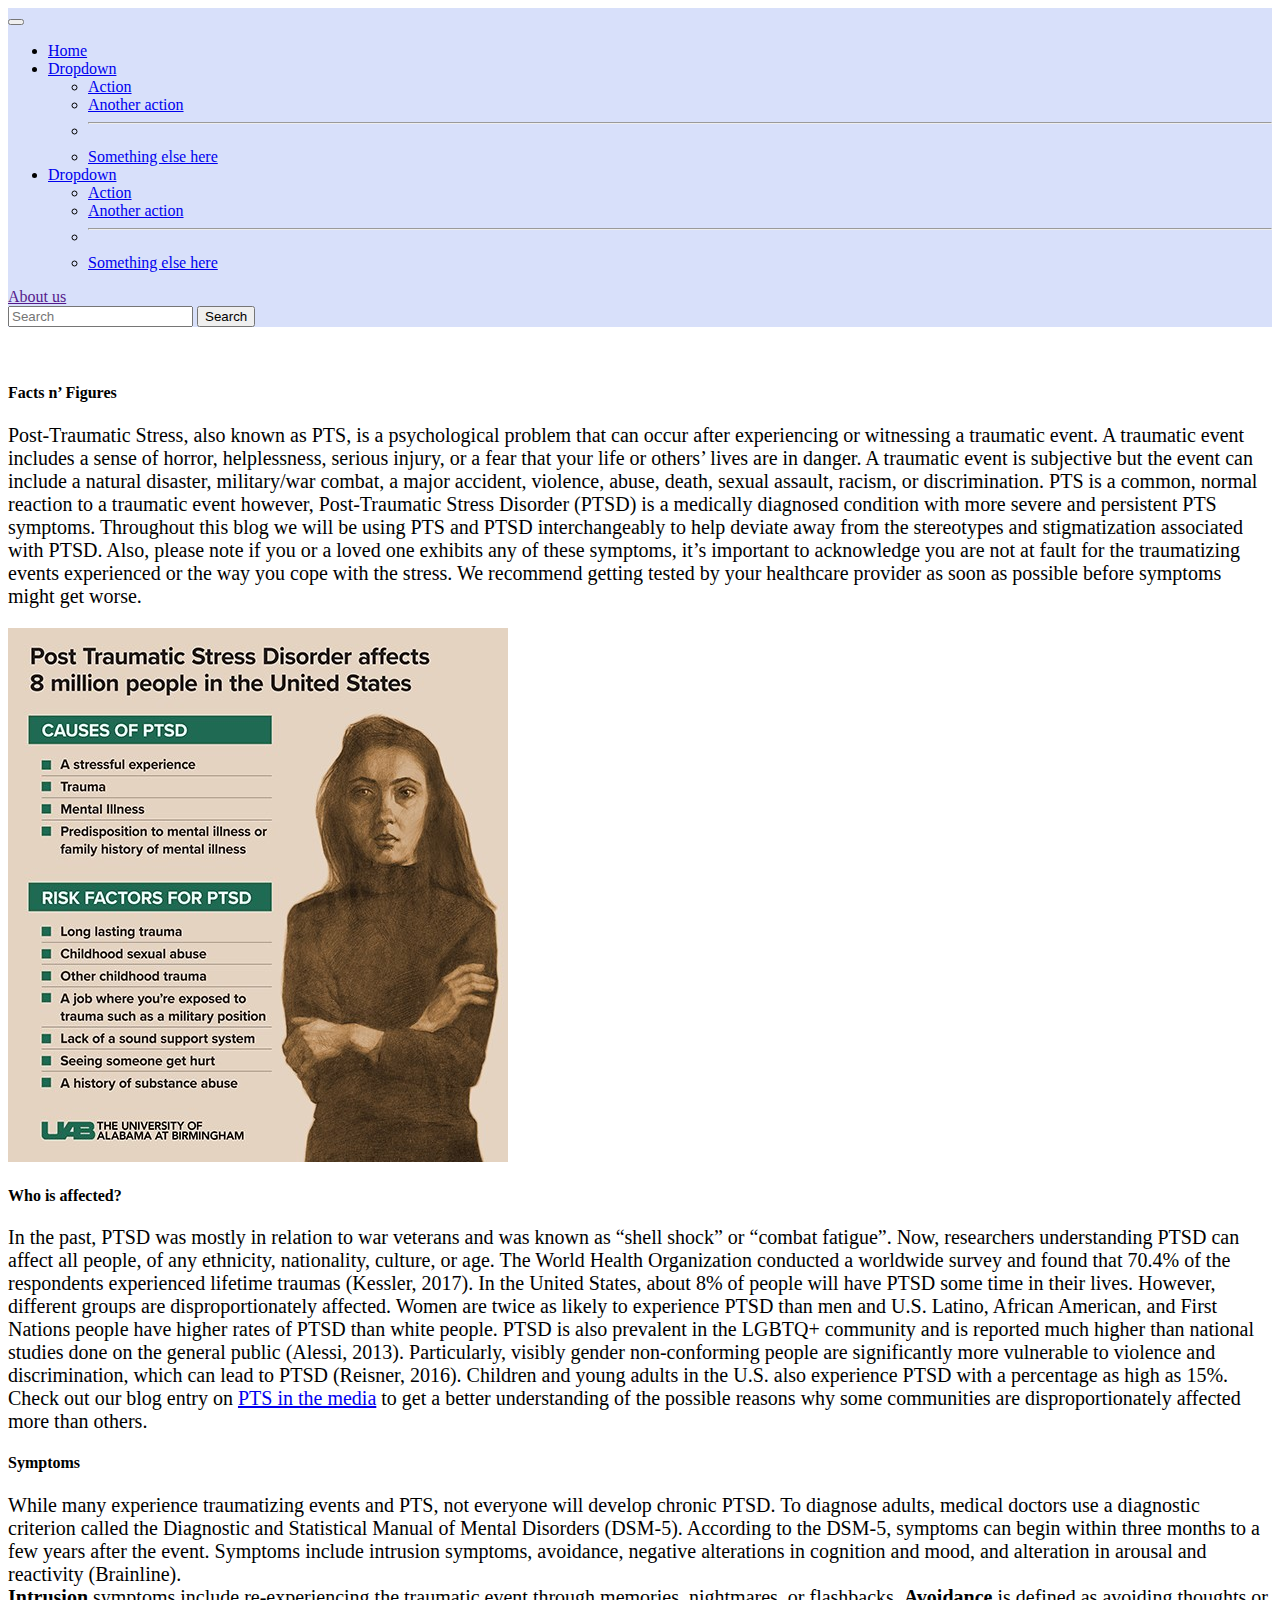
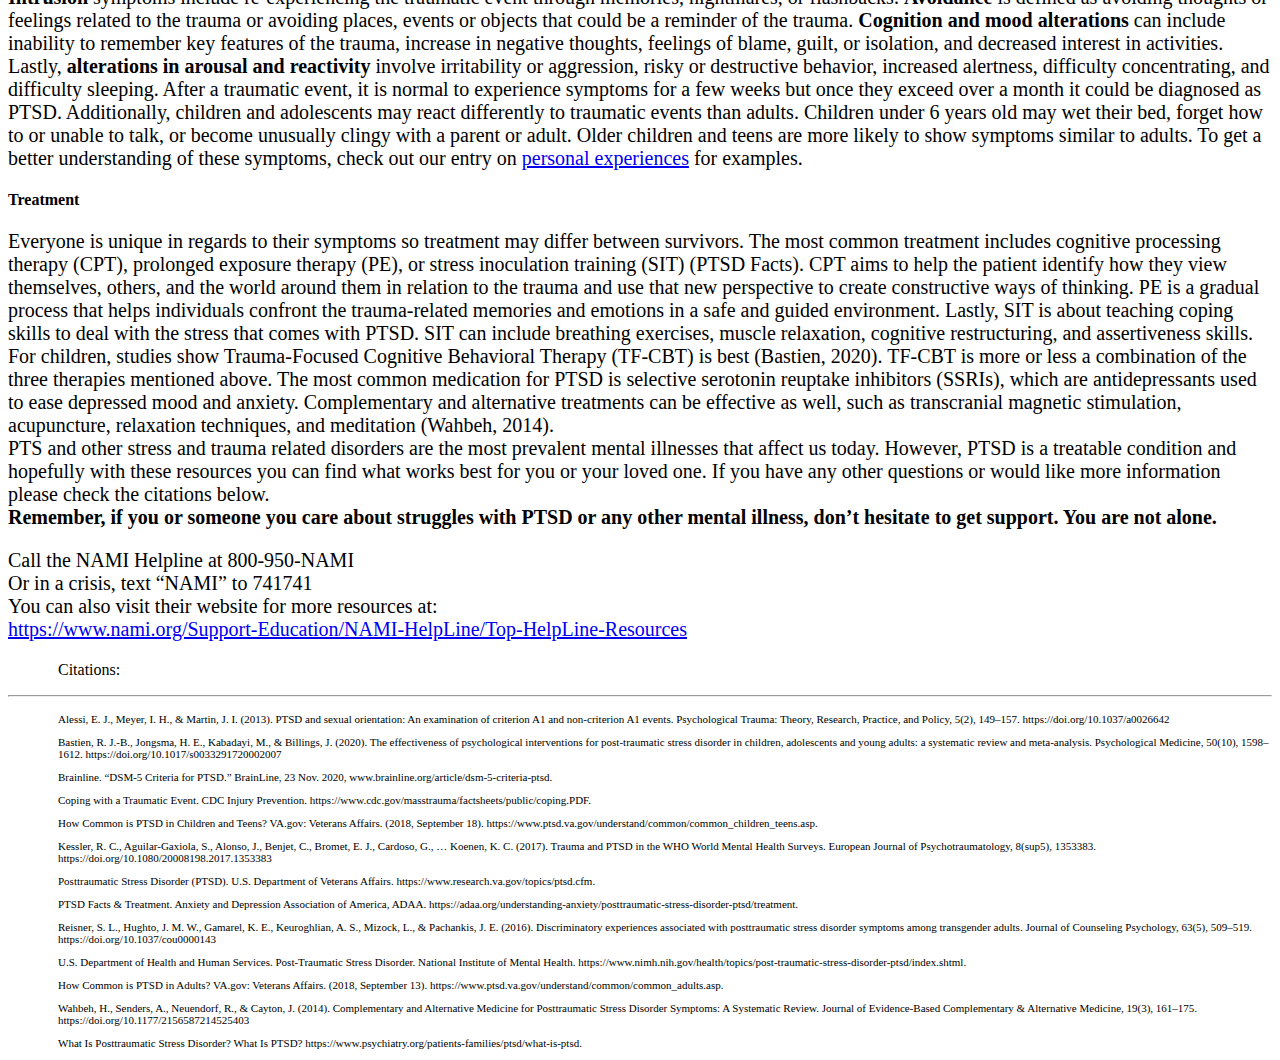
==== facts.html @ 83daf01c "new pages were added and connected to main page" ====
<!doctype html>
<html lang="en">

<head>
    <!-- Required meta tags -->
    <meta charset="utf-8">
    <meta name="viewport" content="width=device-width, initial-scale=1">

    <!-- Bootstrap CSS -->
    <link href="https://cdn.jsdelivr.net/npm/bootstrap@5.0.0-beta1/dist/css/bootstrap.min.css" rel="stylesheet"
        integrity="sha384-giJF6kkoqNQ00vy+HMDP7azOuL0xtbfIcaT9wjKHr8RbDVddVHyTfAAsrekwKmP1" crossorigin="anonymous">
    <link rel="stylesheet" href="style.css">
    <title>Facts and Figures on PTS</title>
</head>

<body>
    <div class="container-fluid">
        <nav class="navbar navbar-expand-lg navbar-light" id="navbar">
            <div class="container-fluid">
                <a class="navbar-brand" href="#"></a>
                <button class="navbar-toggler" type="button" data-bs-toggle="collapse"
                    data-bs-target="#navbarSupportedContent" aria-controls="navbarSupportedContent"
                    aria-expanded="false" aria-label="Toggle navigation">
                    <span class="navbar-toggler-icon"></span>
                </button>
                <div class="collapse navbar-collapse" id="navbarSupportedContent">
                    <ul class="navbar-nav me-auto mb-2 mb-lg-0">
                        <li class="nav-item">
                            <a class="nav-link active" aria-current="page" href="./index.html">Home</a>
                        </li>
                        <li class="nav-item dropdown">
                            <a class="nav-link dropdown-toggle" href="#" id="navbarDropdown" role="button"
                                data-bs-toggle="dropdown" aria-expanded="false">
                                Dropdown
                            </a>
                            <ul class="dropdown-menu" aria-labelledby="navbarDropdown">
                                <li><a class="dropdown-item" href="#">Action</a></li>
                                <li><a class="dropdown-item" href="#">Another action</a></li>
                                <li>
                                    <hr class="dropdown-divider">
                                </li>
                                <li><a class="dropdown-item" href="#">Something else here</a></li>
                            </ul>
                        </li>
                        <li class="nav-item dropdown">
                            <a class="nav-link dropdown-toggle" href="#" id="navbarDropdown" role="button"
                                data-bs-toggle="dropdown" aria-expanded="false">
                                Dropdown
                            </a>
                            <ul class="dropdown-menu" aria-labelledby="navbarDropdown">
                                <li><a class="dropdown-item" href="#">Action</a></li>
                                <li><a class="dropdown-item" href="#">Another action</a></li>
                                <li>
                                    <hr class="dropdown-divider">
                                </li>
                                <li><a class="dropdown-item" href="#">Something else here</a></li>
                            </ul>
                        </li>
                    </ul>
                    <div class="nav-item">
                        <a class="nav-link" href="">About us</a>
                    </div>
                    <form class="d-flex">
                        <input class="form-control me-2" type="search" placeholder="Search" aria-label="Search">
                        <button class="btn btn-outline-success" type="submit">Search</button>
                    </form>
                </div>
            </div>
        </nav>
    </div>
    <br>
    <br>
    <div class="container">
        <div class="row">
            <h4>Facts n’ Figures</h4>
            <div class="col-6">
                <p>Post-Traumatic Stress, also known as PTS, is a psychological problem that can occur after
                    experiencing or witnessing
                    a traumatic event. A traumatic event includes a sense of horror, helplessness, serious injury, or a
                    fear that your
                    life or others’ lives are in danger. A traumatic event is subjective but the event can include a
                    natural disaster,
                    military/war combat, a major accident, violence, abuse, death, sexual assault, racism, or
                    discrimination. PTS is a
                    common, normal reaction to a traumatic event however, Post-Traumatic Stress Disorder (PTSD) is a
                    medically diagnosed
                    condition with more severe and persistent PTS symptoms. Throughout this blog we will be using PTS
                    and PTSD
                    interchangeably to help deviate away from the stereotypes and stigmatization associated with PTSD.
                    Also, please note
                    if you or a loved one exhibits any of these symptoms, it’s important to acknowledge you are not at
                    fault for the
                    traumatizing events experienced or the way you cope with the stress. We recommend getting tested by
                    your healthcare
                    provider as soon as possible before symptoms might get worse.
                </p>

            </div>
            <div class="col-6">
                <img src="./image/ptsd-1.jpg" alt="">
            </div>

            <h4>Who is affected?</h4>
            <p>In the past, PTSD was mostly in relation to war veterans and was known as “shell shock” or “combat
                fatigue”. Now,
                researchers understanding PTSD can affect all people, of any ethnicity, nationality, culture, or age.
                The World
                Health Organization conducted a worldwide survey and found that 70.4% of the respondents experienced
                lifetime
                traumas (Kessler, 2017). In the United States, about 8% of people will have PTSD some time in their
                lives. However,
                different groups are disproportionately affected. Women are twice as likely to experience PTSD than men
                and U.S.
                Latino, African American, and First Nations people have higher rates of PTSD than white people. PTSD is
                also
                prevalent in the LGBTQ+ community and is reported much higher than national studies done on the general
                public
                (Alessi, 2013). Particularly, visibly gender non-conforming people are significantly more vulnerable to
                violence and
                discrimination, which can lead to PTSD (Reisner, 2016). Children and young adults in the U.S. also
                experience PTSD
                with a percentage as high as 15%. Check out our blog entry on <a href="./media.html">PTS in the
                    media</a> to get a better
                understanding of the
                possible reasons why some communities are disproportionately affected more than others.
            </p>
            <h4>Symptoms</h4>
            <p>While many experience traumatizing events and PTS, not everyone will develop chronic PTSD. To diagnose
                adults, medical doctors use a diagnostic criterion called the Diagnostic and Statistical Manual of
                Mental Disorders (DSM-5). According to the DSM-5, symptoms can begin within three months to a few years
                after the event. Symptoms include intrusion symptoms, avoidance, negative alterations in cognition and
                mood, and alteration in arousal and reactivity (Brainline).<br>
                <strong>Intrusion</strong> symptoms include re-experiencing the traumatic event through memories,
                nightmares, or
                flashbacks. <strong>Avoidance</strong> is defined as avoiding thoughts or feelings related to the trauma
                or avoiding
                places, events or objects that could be a reminder of the trauma. <strong>Cognition and mood
                    alterations</strong> can
                include inability to remember key features of the trauma, increase in negative thoughts, feelings of
                blame, guilt, or isolation, and decreased interest in activities. Lastly, <strong>alterations in arousal
                    and
                    reactivity</strong> involve irritability or aggression, risky or destructive behavior, increased
                alertness,
                difficulty concentrating, and difficulty sleeping. After a traumatic event, it is normal to experience
                symptoms for a few weeks but once they exceed over a month it could be diagnosed as PTSD. Additionally,
                children and adolescents may react differently to traumatic events than adults. Children under 6 years
                old may wet their bed, forget how to or unable to talk, or become unusually clingy with a parent or
                adult. Older children and teens are more likely to show symptoms similar to adults. To get a better
                understanding of these symptoms, check out our entry on <a href="./personExper.html">personal
                    experiences</a> for examples.
            </p>
        </div>
        <h4>Treatment</h4>
        <p>Everyone is unique in regards to their symptoms so treatment may differ between survivors. The most common
            treatment
            includes cognitive processing therapy (CPT), prolonged exposure therapy (PE), or stress inoculation training
            (SIT)
            (PTSD Facts). CPT aims to help the patient identify how they view themselves, others, and the world around
            them in
            relation to the trauma and use that new perspective to create constructive ways of thinking. PE is a gradual
            process
            that helps individuals confront the trauma-related memories and emotions in a safe and guided environment.
            Lastly,
            SIT is about teaching coping skills to deal with the stress that comes with PTSD. SIT can include breathing
            exercises, muscle relaxation, cognitive restructuring, and assertiveness skills. For children, studies show
            Trauma-Focused Cognitive Behavioral Therapy (TF-CBT) is best (Bastien, 2020). TF-CBT is more or less a
            combination
            of the three therapies mentioned above. The most common medication for PTSD is selective serotonin reuptake
            inhibitors (SSRIs), which are antidepressants used to ease depressed mood and anxiety. Complementary and
            alternative
            treatments can be effective as well, such as transcranial magnetic stimulation, acupuncture, relaxation
            techniques,
            and meditation (Wahbeh, 2014).<br>

            PTS and other stress and trauma related disorders are the most prevalent mental illnesses that affect us
            today.
            However, PTSD is a treatable condition and hopefully with these resources you can find what works best for
            you or
            your loved one. If you have any other questions or would like more information please check the citations
            below.<br>

            <strong>Remember, if you or someone you care about struggles with PTSD or any other mental illness, don’t
                hesitate to get
                support. You are not alone.</strong>
        </p>
        <p>Call the NAMI Helpline at 800-950-NAMI<br>
            Or in a crisis, text “NAMI” to 741741<br>
            You can also visit their website for more resources at:<br>
            <a
                href="https://www.nami.org/Support-Education/NAMI-HelpLine/Top-HelpLine-Resources">https://www.nami.org/Support-Education/NAMI-HelpLine/Top-HelpLine-Resources</a>
        </p>


    </div>
    <p style="margin-left: 50px;">
        Citations:<br>
        <hr>
    </p>
    <div id="citation">

        <p>
            Alessi, E. J., Meyer, I. H., & Martin, J. I. (2013). PTSD and sexual orientation: An examination
            of criterion A1 and non-criterion A1 events. Psychological Trauma: Theory, Research,
            Practice, and Policy, 5(2), 149–157. https://doi.org/10.1037/a0026642
        </p>
        <p>
            Bastien, R. J.-B., Jongsma, H. E., Kabadayi, M., & Billings, J. (2020). The effectiveness of
            psychological interventions for post-traumatic stress disorder in children, adolescents and
            young adults: a systematic review and meta-analysis. Psychological Medicine, 50(10),
            1598–1612. https://doi.org/10.1017/s0033291720002007
        </p>
        <p>
            Brainline. “DSM-5 Criteria for PTSD.” BrainLine, 23 Nov. 2020,
            www.brainline.org/article/dsm-5-criteria-ptsd.
        </p>
        <p>
            Coping with a Traumatic Event. CDC Injury Prevention.
            https://www.cdc.gov/masstrauma/factsheets/public/coping.PDF.
        </p>
        <p>
            How Common is PTSD in Children and Teens? VA.gov: Veterans Affairs. (2018, September 18).
            https://www.ptsd.va.gov/understand/common/common_children_teens.asp.
        </p>
        <p>
            Kessler, R. C., Aguilar-Gaxiola, S., Alonso, J., Benjet, C., Bromet, E. J., Cardoso, G., …
            Koenen, K. C. (2017). Trauma and PTSD in the WHO World Mental Health Surveys.
            European Journal of Psychotraumatology, 8(sup5), 1353383.
            https://doi.org/10.1080/20008198.2017.1353383
        </p>
        <p>
            Posttraumatic Stress Disorder (PTSD). U.S. Department of Veterans Affairs.
            https://www.research.va.gov/topics/ptsd.cfm.
        </p>
        <p>
            PTSD Facts & Treatment. Anxiety and Depression Association of America, ADAA.
            https://adaa.org/understanding-anxiety/posttraumatic-stress-disorder-ptsd/treatment.
        </p>
        <p>
            Reisner, S. L., Hughto, J. M. W., Gamarel, K. E., Keuroghlian, A. S., Mizock, L., & Pachankis,
            J. E. (2016). Discriminatory experiences associated with posttraumatic stress disorder
            symptoms among transgender adults. Journal of Counseling Psychology, 63(5), 509–519.
            https://doi.org/10.1037/cou0000143
        </p>
        <p>
            U.S. Department of Health and Human Services. Post-Traumatic Stress Disorder. National
            Institute of Mental Health.
            https://www.nimh.nih.gov/health/topics/post-traumatic-stress-disorder-ptsd/index.shtml.
        </p>
        <p>
            How Common is PTSD in Adults? VA.gov: Veterans Affairs. (2018, September 13).
            https://www.ptsd.va.gov/understand/common/common_adults.asp.
        </p>
        <p>
            Wahbeh, H., Senders, A., Neuendorf, R., & Cayton, J. (2014). Complementary and Alternative
            Medicine for Posttraumatic Stress Disorder Symptoms: A Systematic Review. Journal of
            Evidence-Based Complementary & Alternative Medicine, 19(3), 161–175.
            https://doi.org/10.1177/2156587214525403
        </p>
        <p>
            What Is Posttraumatic Stress Disorder? What Is PTSD?
            https://www.psychiatry.org/patients-families/ptsd/what-is-ptsd.
        </p>
    </div>


















    <script src="https://cdn.jsdelivr.net/npm/bootstrap@5.0.0-beta1/dist/js/bootstrap.bundle.min.js"
        integrity="sha384-ygbV9kiqUc6oa4msXn9868pTtWMgiQaeYH7/t7LECLbyPA2x65Kgf80OJFdroafW"
        crossorigin="anonymous"></script>
</body>

</html>
---- style.css ----
#navbar {
    background-color: rgb(216, 224, 250);
}

#banner{
    margin: 5px 0 20px 0;
}

#title{
    font-family: 'Times New Roman', Times, serif;
    font-style: italic ;
}

.container p {
    font-size: 20px;
}

.container li{
    font-size: 20px;
}

.container h3 {
    font-style: oblique;
    font-weight: 600;
}

#firstImage {
    margin: 20px 0 20px 0;
}

#guidelines {
    margin-bottom: 20px;
}

#citation {
    margin-left: 50px;
    font-size: 11px !important;
}
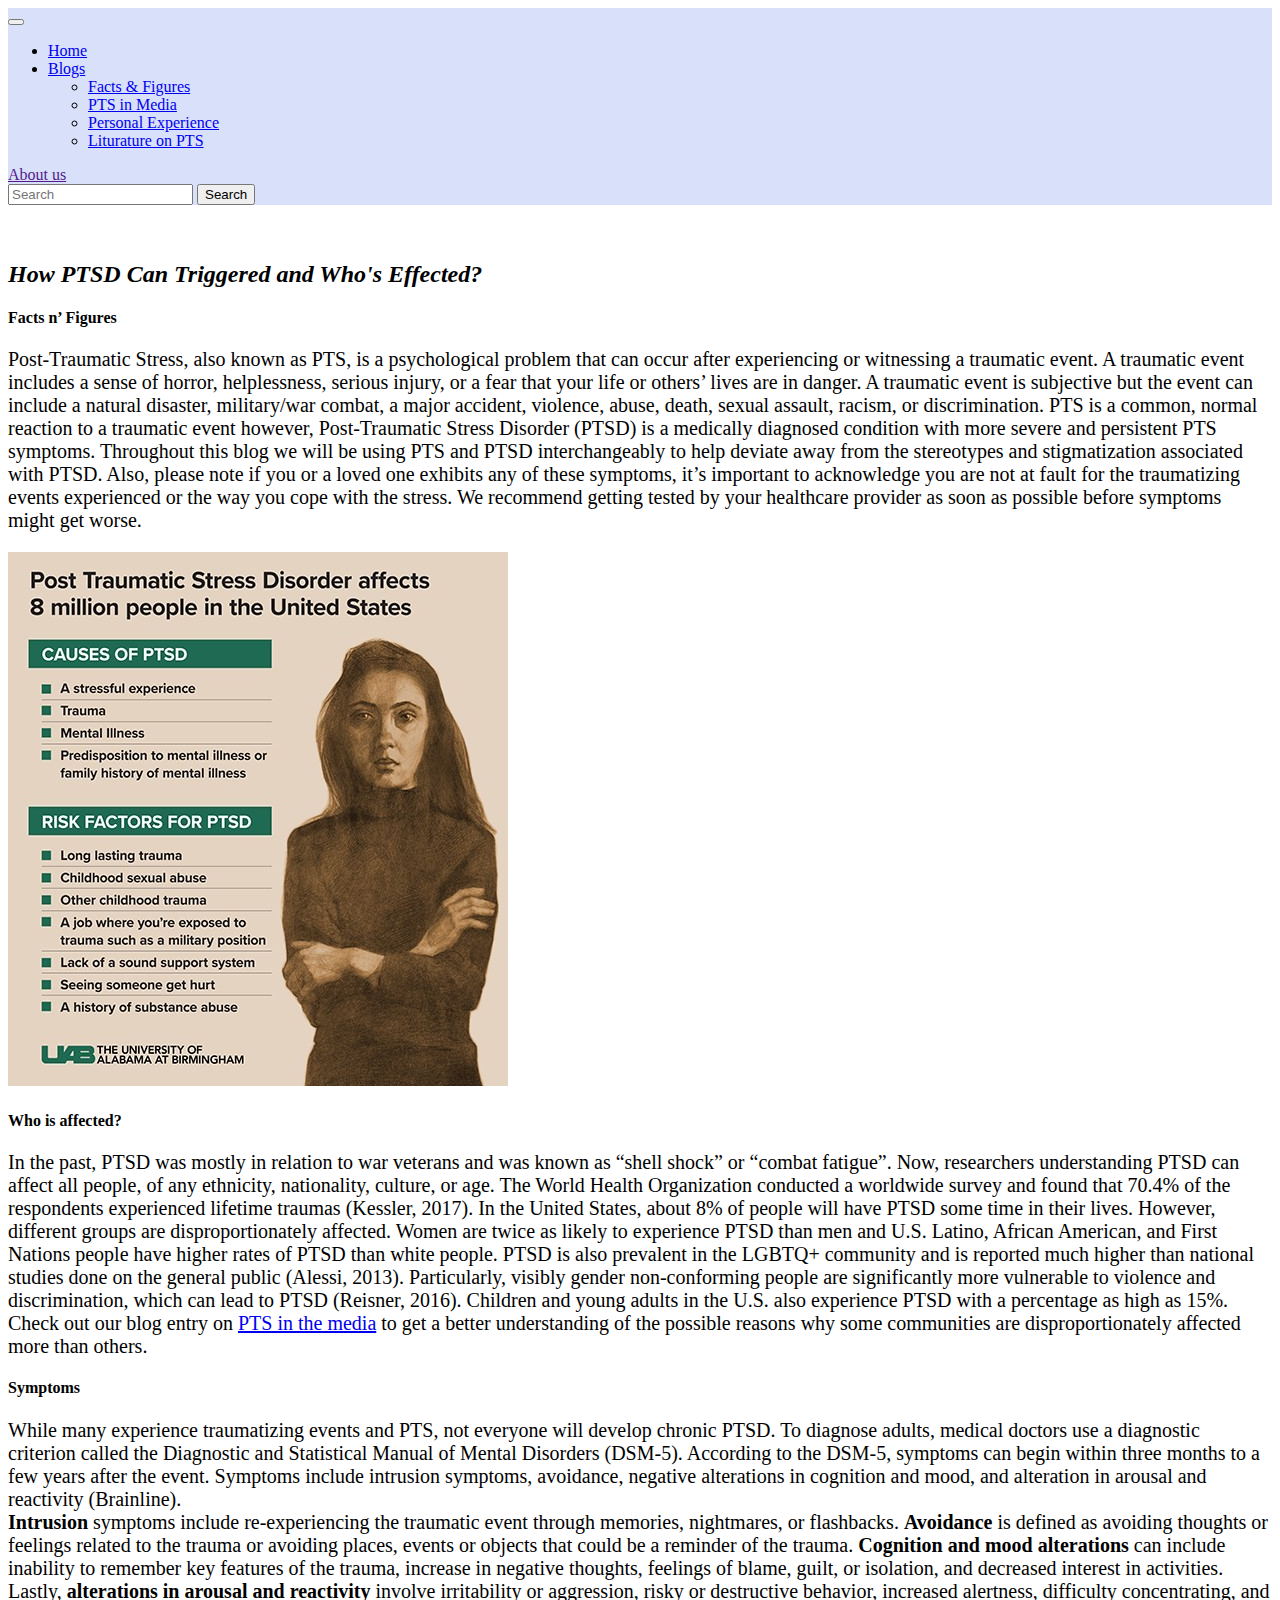
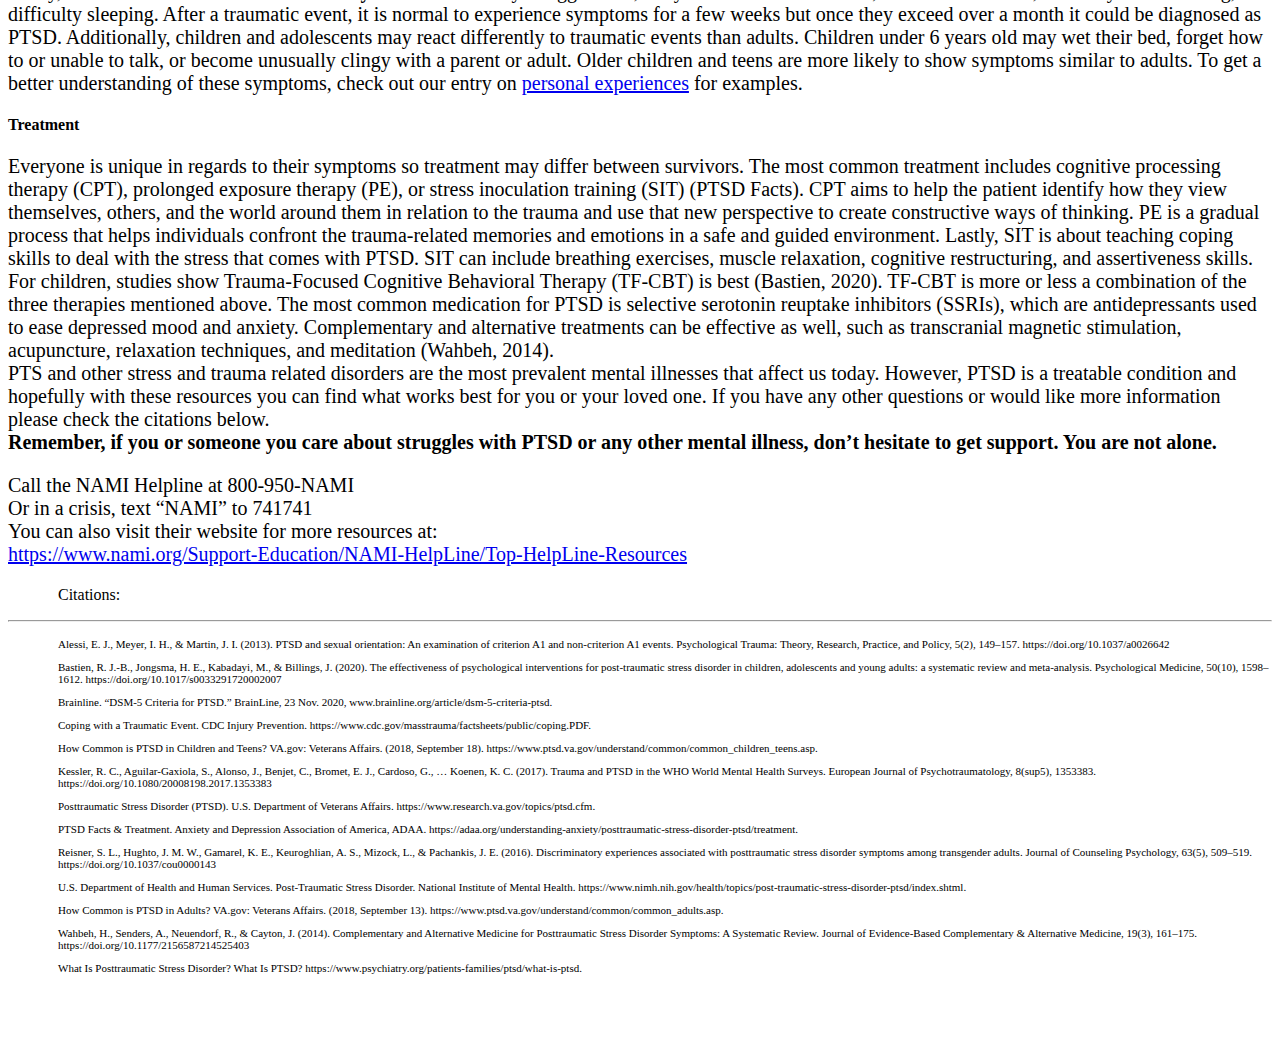
==== commit a8864ccd: "final submission. all the pages were added and connected" ====
--- a/facts.html
+++ b/facts.html
@@ -31,31 +31,16 @@
                         <li class="nav-item dropdown">
                             <a class="nav-link dropdown-toggle" href="#" id="navbarDropdown" role="button"
                                 data-bs-toggle="dropdown" aria-expanded="false">
-                                Dropdown
+                                Blogs
                             </a>
                             <ul class="dropdown-menu" aria-labelledby="navbarDropdown">
-                                <li><a class="dropdown-item" href="#">Action</a></li>
-                                <li><a class="dropdown-item" href="#">Another action</a></li>
-                                <li>
-                                    <hr class="dropdown-divider">
-                                </li>
-                                <li><a class="dropdown-item" href="#">Something else here</a></li>
+                                <li><a class="dropdown-item" href="./facts.html">Facts & Figures</a></li>
+                                <li><a class="dropdown-item" href="./media.html">PTS in Media</a></li>
+                                <li><a class="dropdown-item" href="./personExper.html">Personal Experience</a> </li>
+                                <li><a class="dropdown-item" href="./literature.html">Liturature on PTS</a></li>
                             </ul>
                         </li>
-                        <li class="nav-item dropdown">
-                            <a class="nav-link dropdown-toggle" href="#" id="navbarDropdown" role="button"
-                                data-bs-toggle="dropdown" aria-expanded="false">
-                                Dropdown
-                            </a>
-                            <ul class="dropdown-menu" aria-labelledby="navbarDropdown">
-                                <li><a class="dropdown-item" href="#">Action</a></li>
-                                <li><a class="dropdown-item" href="#">Another action</a></li>
-                                <li>
-                                    <hr class="dropdown-divider">
-                                </li>
-                                <li><a class="dropdown-item" href="#">Something else here</a></li>
-                            </ul>
-                        </li>
+                        
                     </ul>
                     <div class="nav-item">
                         <a class="nav-link" href="">About us</a>
@@ -72,6 +57,7 @@
     <br>
     <div class="container">
         <div class="row">
+            <h2 style="margin-bottom: 20px;">How PTSD Can Triggered and Who's Effected?</h2>
             <h4>Facts n’ Figures</h4>
             <div class="col-6">
                 <p>Post-Traumatic Stress, also known as PTS, is a psychological problem that can occur after
@@ -260,23 +246,8 @@
             What Is Posttraumatic Stress Disorder? What Is PTSD?
             https://www.psychiatry.org/patients-families/ptsd/what-is-ptsd.
         </p>
+        <br><br><br><br><br>
     </div>
-
-
-
-
-
-
-
-
-
-
-
-
-
-
-
-
 
 
     <script src="https://cdn.jsdelivr.net/npm/bootstrap@5.0.0-beta1/dist/js/bootstrap.bundle.min.js"
--- a/style.css
+++ b/style.css
@@ -19,7 +19,7 @@
     font-size: 20px;
 }
 
-.container h3 {
+.container h3,h2 {
     font-style: oblique;
     font-weight: 600;
 }
@@ -34,5 +34,13 @@
 
 #citation {
     margin-left: 50px;
-    font-size: 11px !important;
+    font-size: 11px ;
+}
+
+#table {
+    margin: 30px 50px 30px 0;
+}
+
+#table td, th {
+    padding: 5px;
 }